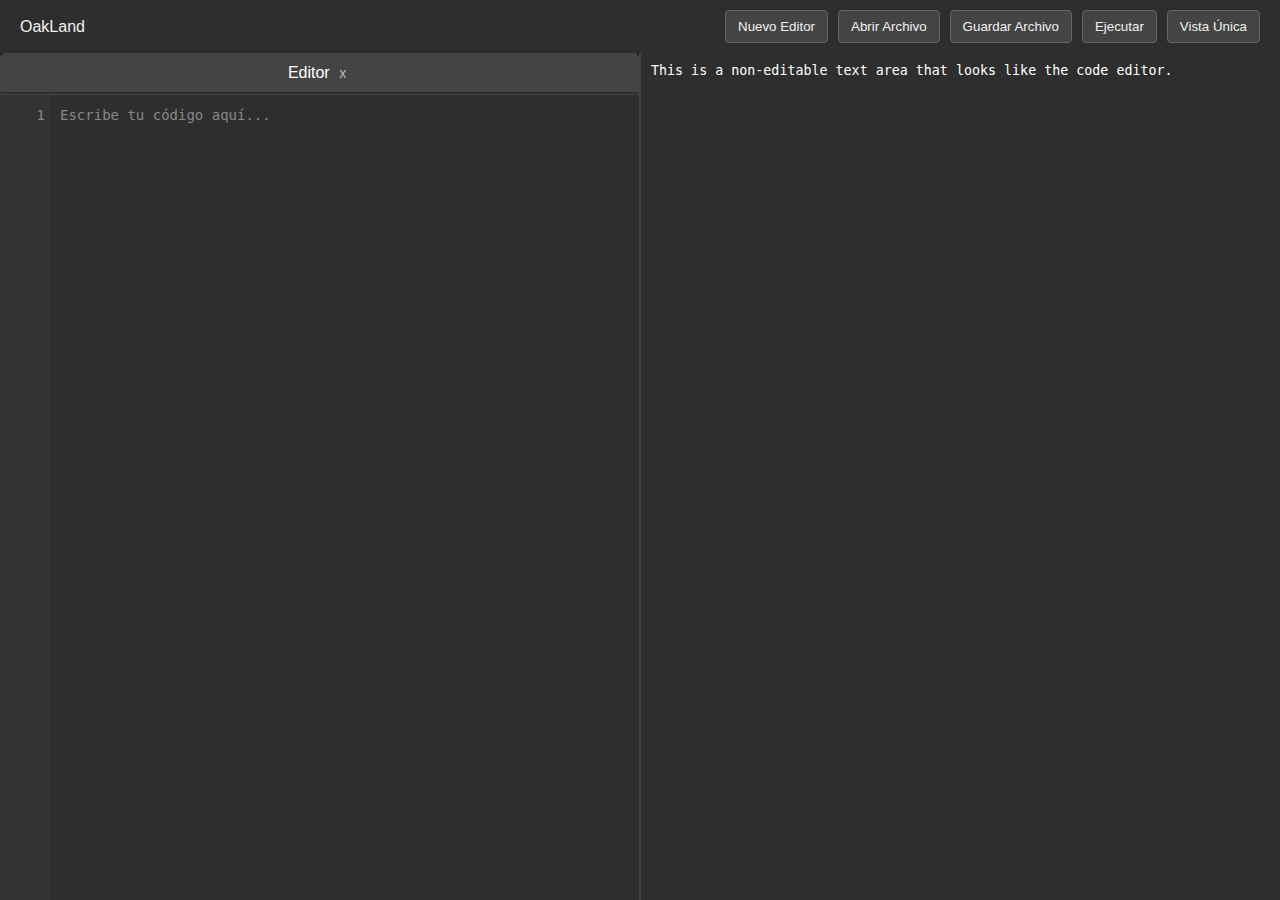
==== app/index.html @ 4348f7c4 "Refactor tab creation and file handling logic" ====
<!DOCTYPE html>
<html lang="en">
<head>
    <meta charset="UTF-8">
    <meta name="viewport" content="width=device-width, initial-scale=1.0">
    <title>Page with Code Editor</title>
    <link rel="stylesheet" href="css/styles.css">
</head>
<body>
<div class="header">
    <div class="header-left">
        <span>OakLand</span>
    </div>
    <div class="header-right">
        <button id="create-tab" class="btn">Nuevo Editor</button>
        <button id="open-file" class="btn">Abrir Archivo</button>
        <input type="file" id="file-input" style="display: none;" />
        <button id="save-file" class="btn">Guardar Archivo</button>
        <button id="execute" class="btn">Ejecutar</button>


        <button id="toggle-to-single" class="btn">Vista Única</button>
        <button id="report1" class="btn report-btn" style="display: none;">Reporte 1</button>
        <button id="report2" class="btn report-btn" style="display: none;">Reporte 2</button>
        <button id="toggle-to-double" class="btn report-btn" style="display: none;">Vista Doble</button>
    </div>
</div>

<div class="container">
    <div class="left-section">
        <div id="tabs" class="tabs">
            <!-- Tabs will be added here -->
        </div>
        <div id="editor-container" class="editor-container">
            <!-- Editor panels will be added here -->
        </div>
    </div>
    <div class="divider"></div>
    <div class="right-section">
        <label for="info-area"></label><textarea id="info-area" class="info-area" readonly>This is a non-editable text area that looks like the code editor.</textarea>
    </div>
</div>
<script src="pages/scripts.js"></script>
<script src="pages/file-handler.js"></script>
</body>
</html>
---- app/css/styles.css ----
body {
    margin: 0;
    height: 100vh;
    display: flex;
    flex-direction: column;
    font-family: Arial, sans-serif;
}

.header {
    background-color: #2e2e2e;
    padding: 10px 20px;
    display: flex;
    align-items: center;
    color: #f1f1f1;
    box-shadow: 0 2px 4px rgba(0, 0, 0, 0.2);
}

.header .header-left {
    flex: 1;
}

.header .header-left span {
    font-size: 16px;
    color: #f1f1f1;
}

.header .header-right {
    display: flex;
    align-items: center;
    gap: 10px;
}

.header .btn {
    background-color: #444;
    color: #f1f1f1;
    border: 1px solid #666;
    border-radius: 4px;
    padding: 8px 12px;
    cursor: pointer;
    transition: background-color 0.3s, border-color 0.3s;
}

.header .btn:hover {
    background-color: #555;
    border-color: #888;
}

.header .btn:active {
    background-color: #333;
    border-color: #666;
}

.header .report-btn {
    display: none;
}

.header .view-btn {
    display: inline-block;
}

.single-view .header .view-btn {
    display: none;
}

.single-view .header .report-btn {
    display: inline-block;
}

.container {
    display: flex;
    flex-grow: 1;
    overflow: hidden;
}

.left-section {
    width: 50%;
    padding: 0;
    display: flex;
    flex-direction: column;
}

.tabs-container {
    display: flex;
    flex-direction: column;
}

.tabs {
    display: flex;
    flex-wrap: nowrap;
    overflow-x: auto;
    background-color: #1c1c1c;
    border-bottom: 1px solid #444;
    margin: 0;
    padding: 0;
}

.tab {
    padding: 10px;
    margin: 0;
    cursor: pointer;
    background-color: #333;
    color: #ddd;
    border: 1px solid #444;
    border-radius: 5px 5px 0 0;
    flex: 1;
    text-align: center;
    transition: background-color 0.3s, color 0.3s;
    box-sizing: border-box;
}

.tab.active {
    background-color: #444;
    color: #ffffff;
    border-bottom: 2px solid #2e2e2e;
}

.close-btn {
    background: none;
    border: none;
    color: #bbb;
    font-size: 14px;
    cursor: pointer;
    padding: 0 5px;
    transition: color 0.3s;
}

.close-btn:hover {
    color: #fff;
}

.editor-container {
    flex: 1;
    overflow: hidden;
    margin: 0;
    padding: 0;
}

.editor-panel {
    display: none;
}

.editor-panel.active {
    display: flex;
    flex-direction: column;
    height: 100%;
}

.line-numbers {
    background-color: #333;
    padding: 10px 5px;
    text-align: right;
    font-family: monospace;
    user-select: none;
    white-space: pre;
    overflow: hidden;
    width: 50px;
    box-sizing: border-box;
    color: #888;
    line-height: 1.5;
    font-size: 14px;
}

.code-area {
    flex: 1;
    border: none;
    outline: none;
    padding: 10px;
    background-color: #2e2e2e;
    color: #ffffff;
    font-family: monospace;
    font-size: 14px;
    resize: none;
    overflow: auto;
    box-sizing: border-box;
    line-height: 1.5;
}

.code-editor {
    display: flex;
    flex: 1;
    background-color: #2e2e2e;
    color: #ffffff;
    overflow: hidden;
}

textarea::placeholder {
    color: #888;
}

.right-section {
    width: 50%;
    padding: 0;
    display: flex;
    justify-content: center;
    align-items: center;
    background-color: #dc3545;
}

.info-area {
    width: 100%;
    height: 100%;
    background-color: #2e2e2e;
    color: #ffffff;
    font-family: monospace;
    border: none;
    resize: none;
    padding: 10px;
    box-sizing: border-box;
}

.divider {
    width: 2px;
    background-color: #444;
    height: 100%;
}

.report-section {
    flex: 1;
    background-color: #f1f1f1;
    padding: 20px;
    overflow: auto;
}

.report-section #report-content {
    padding: 20px;
    background-color: #ffffff;
    border: 1px solid #ddd;
    border-radius: 5px;
    min-height: 100%;
}

#back-to-editor {
    background-color: #007bff;
    color: #ffffff;
}

#back-to-editor:hover {
    background-color: #0056b3;
}

.single-view {
    display: flex;
    flex-direction: column;
    background-color: #2e2e2e;
}

.single-view .left-section,
.single-view .divider,
.single-view .right-section {
    display: none;
}

.single-view .single-section {
    flex: 1;
    background-color: #2e2e2e;
    color: #ffffff;
}

.single-view .info-area {
    height: 100%;
    background-color: #2e2e2e;
}
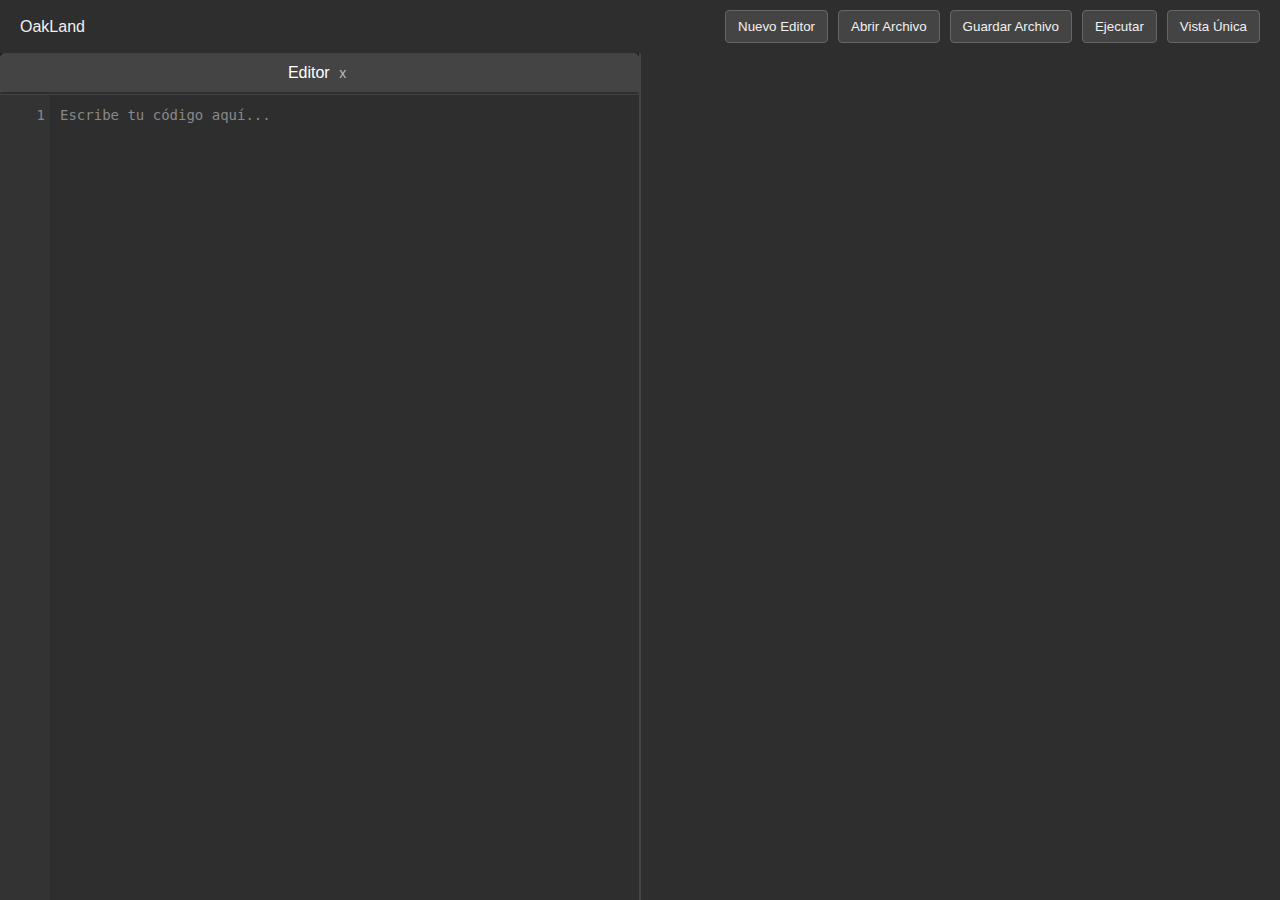
==== commit 3a1916a9: "Enhance parser with error handling and improved data type recognition" ====
--- a/app/index.html
+++ b/app/index.html
@@ -37,10 +37,11 @@
     </div>
     <div class="divider"></div>
     <div class="right-section">
-        <label for="info-area"></label><textarea id="info-area" class="info-area" readonly>This is a non-editable text area that looks like the code editor.</textarea>
+        <label for="info-area"></label><textarea id="info-area" class="info-area" readonly></textarea>
     </div>
 </div>
 <script src="pages/scripts.js"></script>
 <script src="pages/file-handler.js"></script>
+<script src="js/index.js" type="module"></script>
 </body>
 </html>
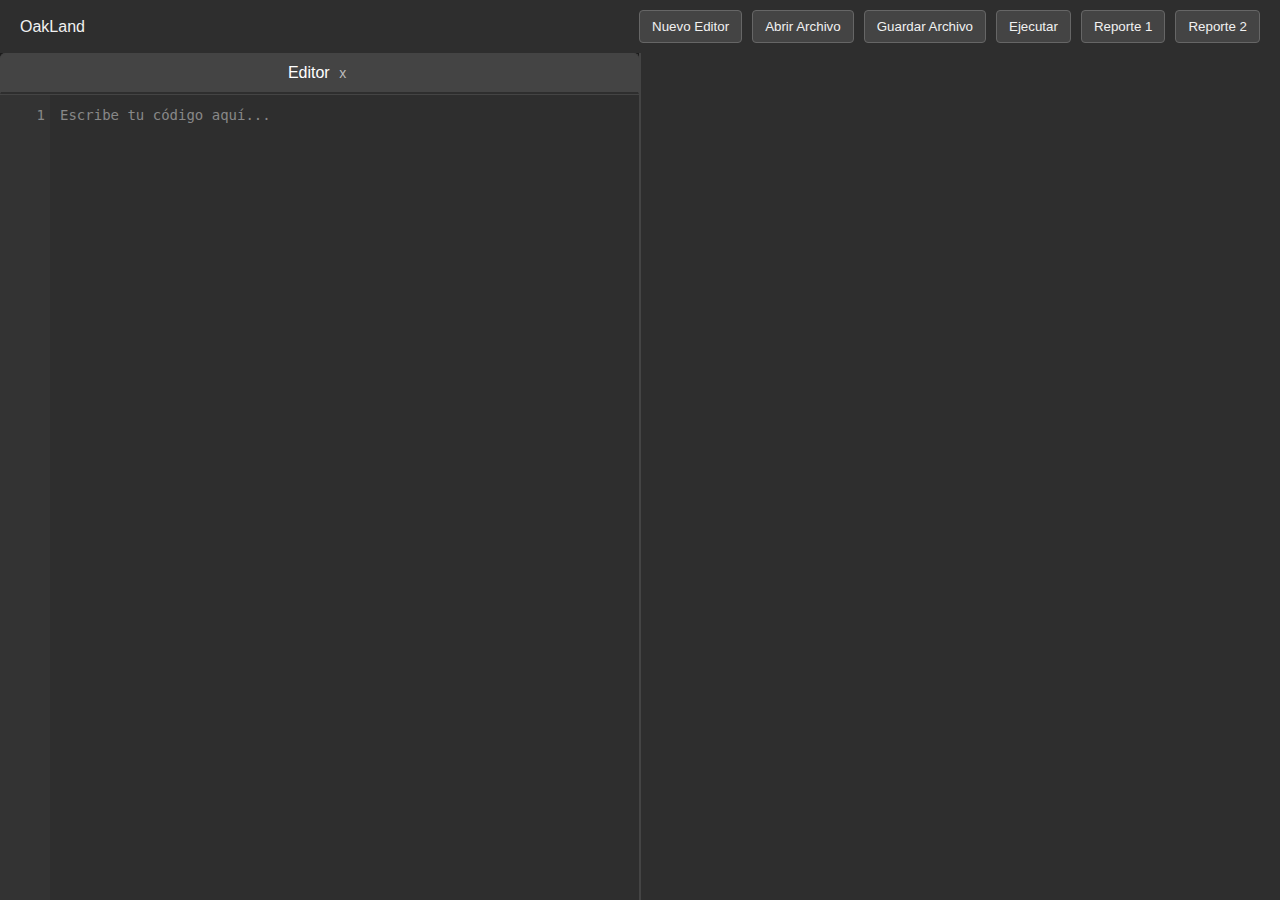
==== commit d65f9366: "Add README.md with project details, links, and installation instructions" ====
--- a/app/index.html
+++ b/app/index.html
@@ -17,12 +17,8 @@
         <input type="file" id="file-input" style="display: none;" />
         <button id="save-file" class="btn">Guardar Archivo</button>
         <button id="execute" class="btn">Ejecutar</button>
-
-
-        <button id="toggle-to-single" class="btn">Vista Única</button>
-        <button id="report1" class="btn report-btn" style="display: none;">Reporte 1</button>
-        <button id="report2" class="btn report-btn" style="display: none;">Reporte 2</button>
-        <button id="toggle-to-double" class="btn report-btn" style="display: none;">Vista Doble</button>
+        <button id="report1" class="btn report-btn">Reporte 1</button>
+        <button id="report2" class="btn report-btn">Reporte 2</button>
     </div>
 </div>
 
@@ -37,11 +33,11 @@
     </div>
     <div class="divider"></div>
     <div class="right-section">
-        <label for="info-area"></label><textarea id="info-area" class="info-area" readonly></textarea>
+        <textarea id="info-area" class="info-area" readonly></textarea>
     </div>
 </div>
+<script src="pages/file-handler.js"></script>
 <script src="pages/scripts.js"></script>
-<script src="pages/file-handler.js"></script>
-<script src="js/index.js" type="module"></script>
+<script src="pages/index.js" type="module"></script>
 </body>
 </html>
--- a/app/css/styles.css
+++ b/app/css/styles.css
@@ -50,21 +50,11 @@
     border-color: #666;
 }
 
-.header .report-btn {
-    display: none;
-}
 
 .header .view-btn {
     display: inline-block;
 }
 
-.single-view .header .view-btn {
-    display: none;
-}
-
-.single-view .header .report-btn {
-    display: inline-block;
-}
 
 .container {
     display: flex;
@@ -237,26 +227,3 @@
 #back-to-editor:hover {
     background-color: #0056b3;
 }
-
-.single-view {
-    display: flex;
-    flex-direction: column;
-    background-color: #2e2e2e;
-}
-
-.single-view .left-section,
-.single-view .divider,
-.single-view .right-section {
-    display: none;
-}
-
-.single-view .single-section {
-    flex: 1;
-    background-color: #2e2e2e;
-    color: #ffffff;
-}
-
-.single-view .info-area {
-    height: 100%;
-    background-color: #2e2e2e;
-}
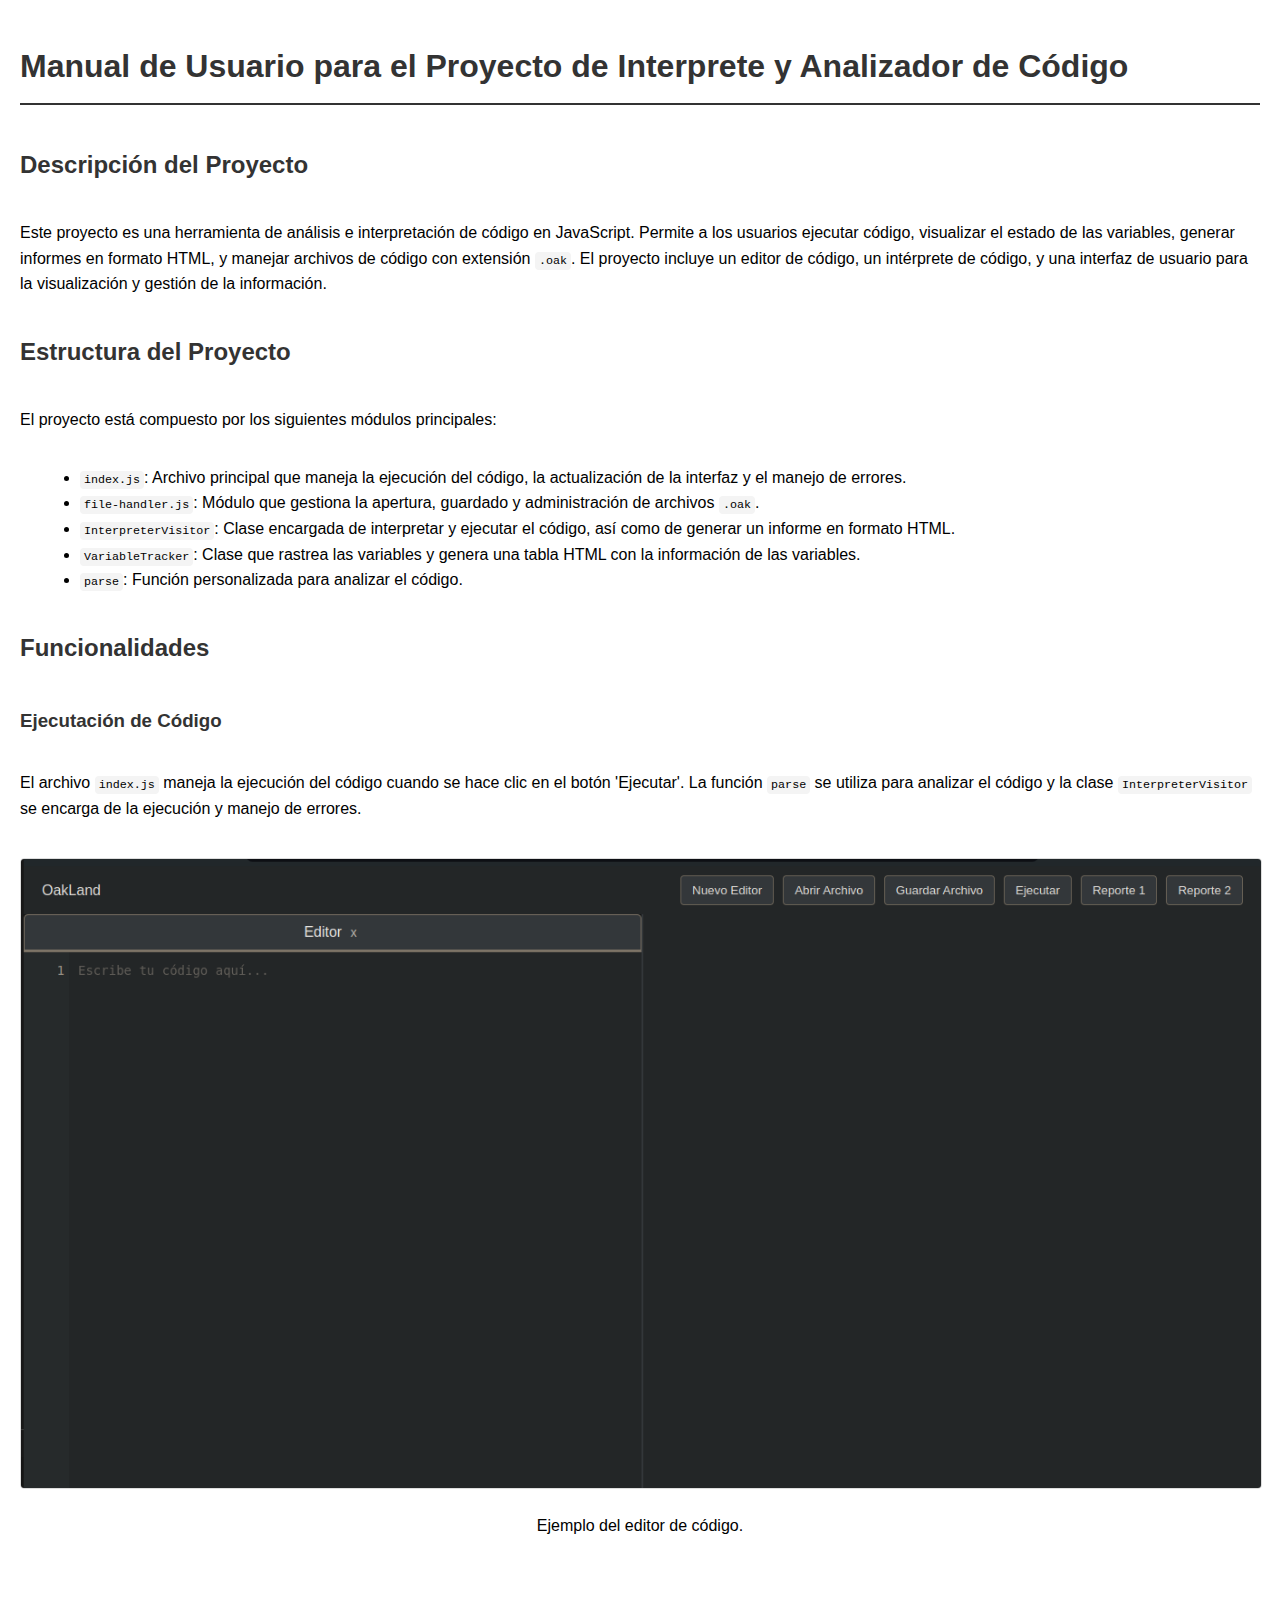
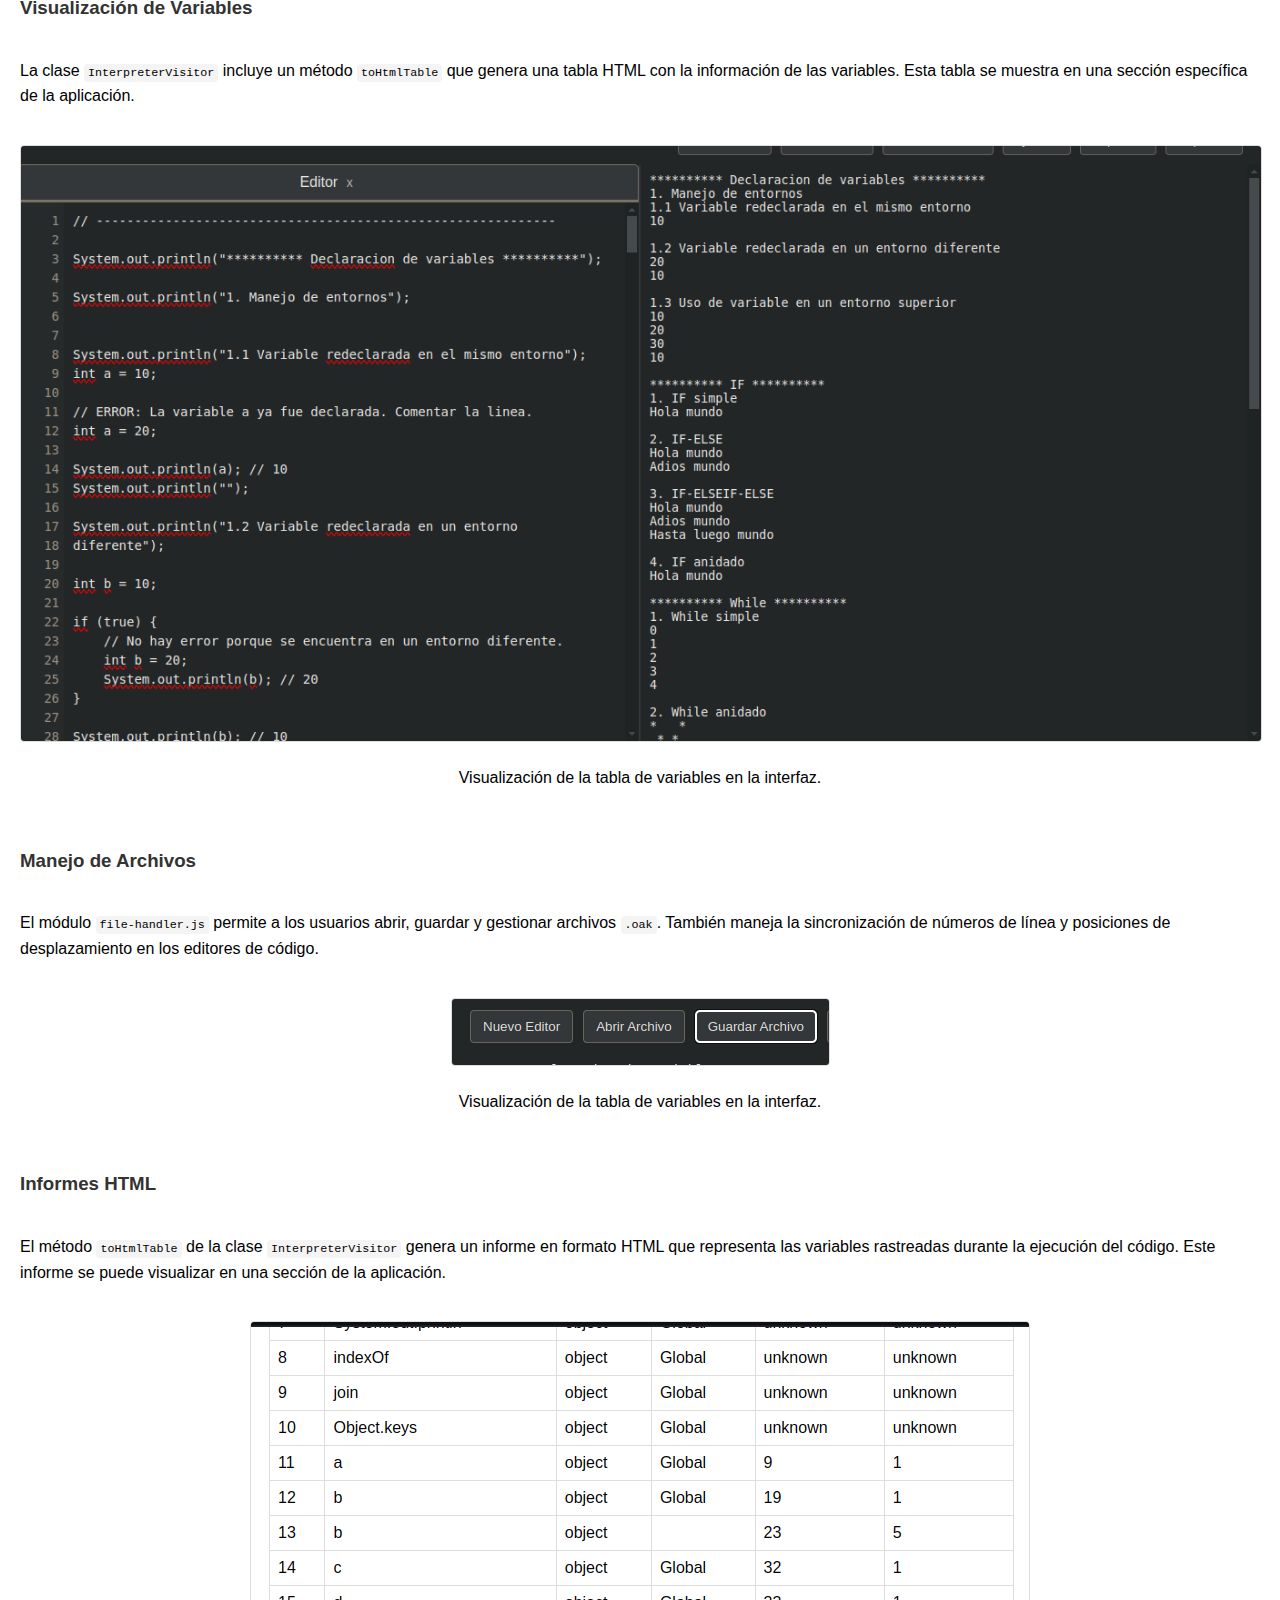
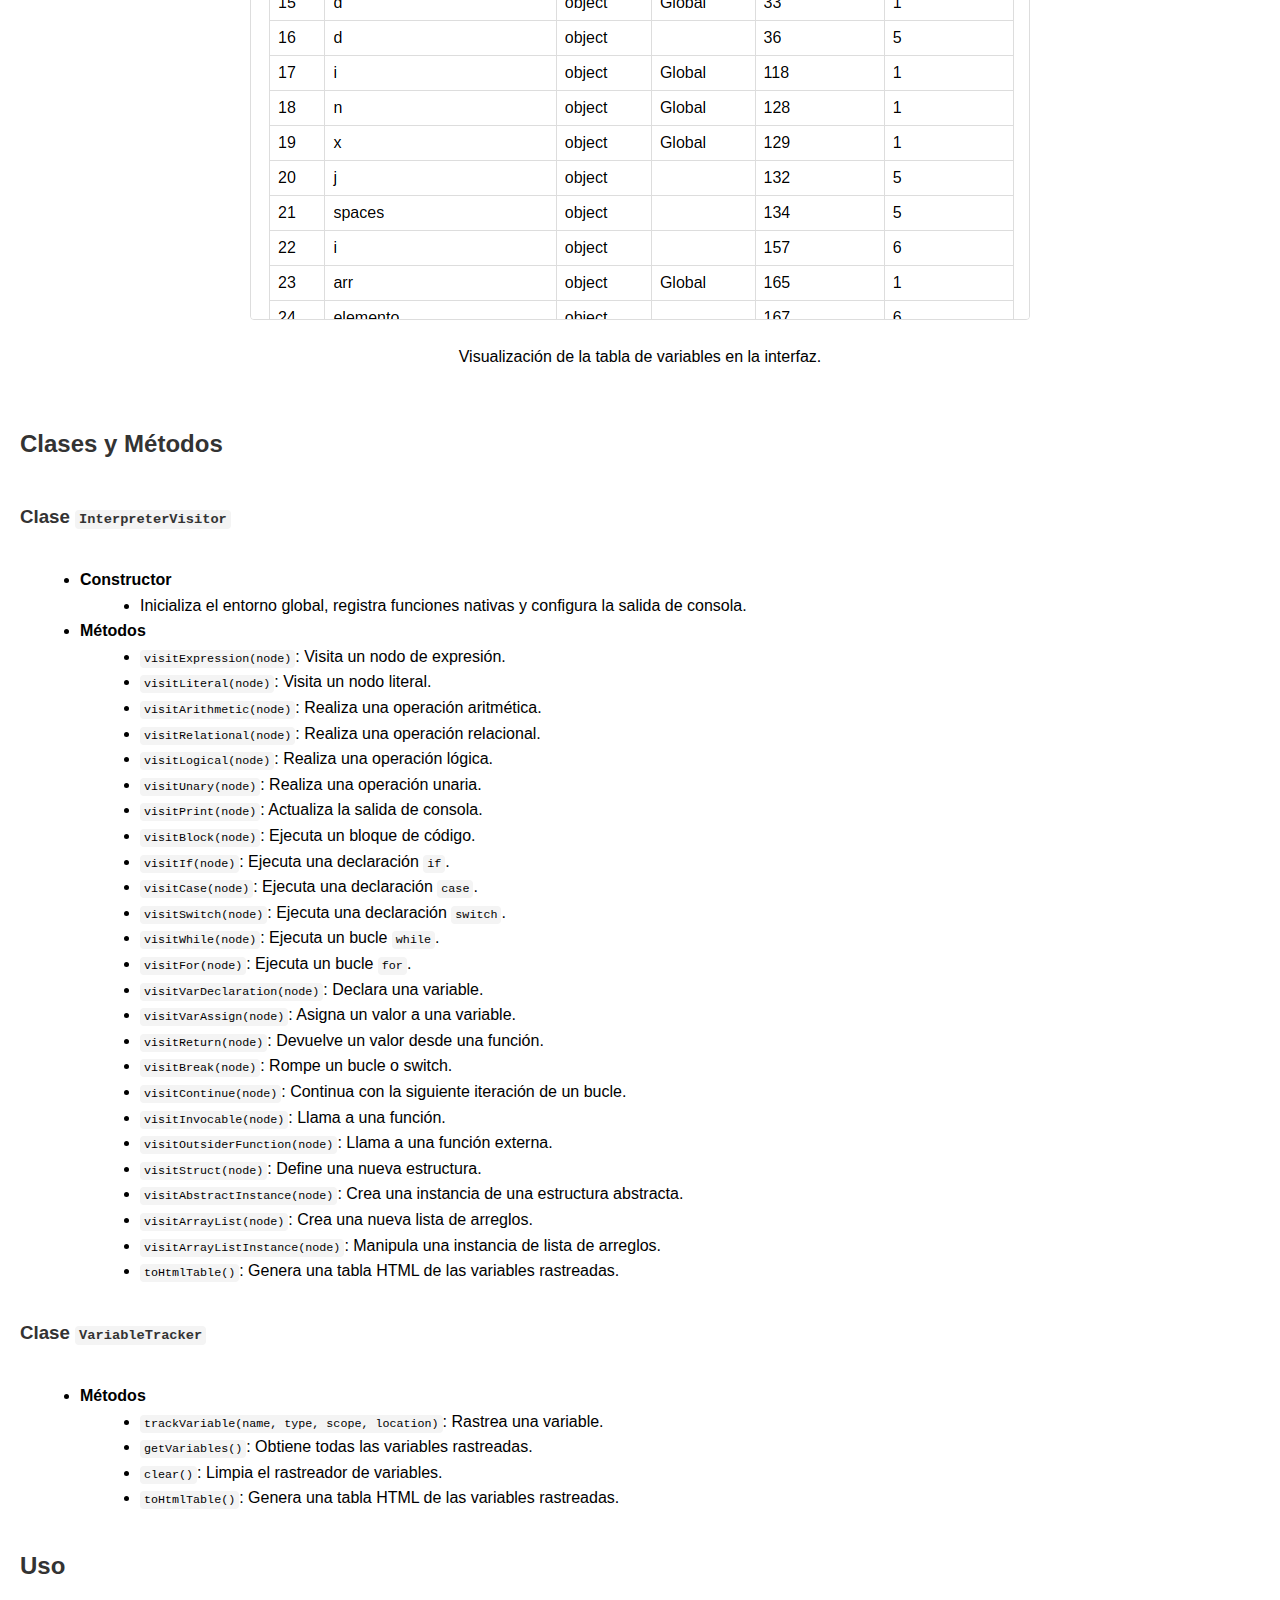
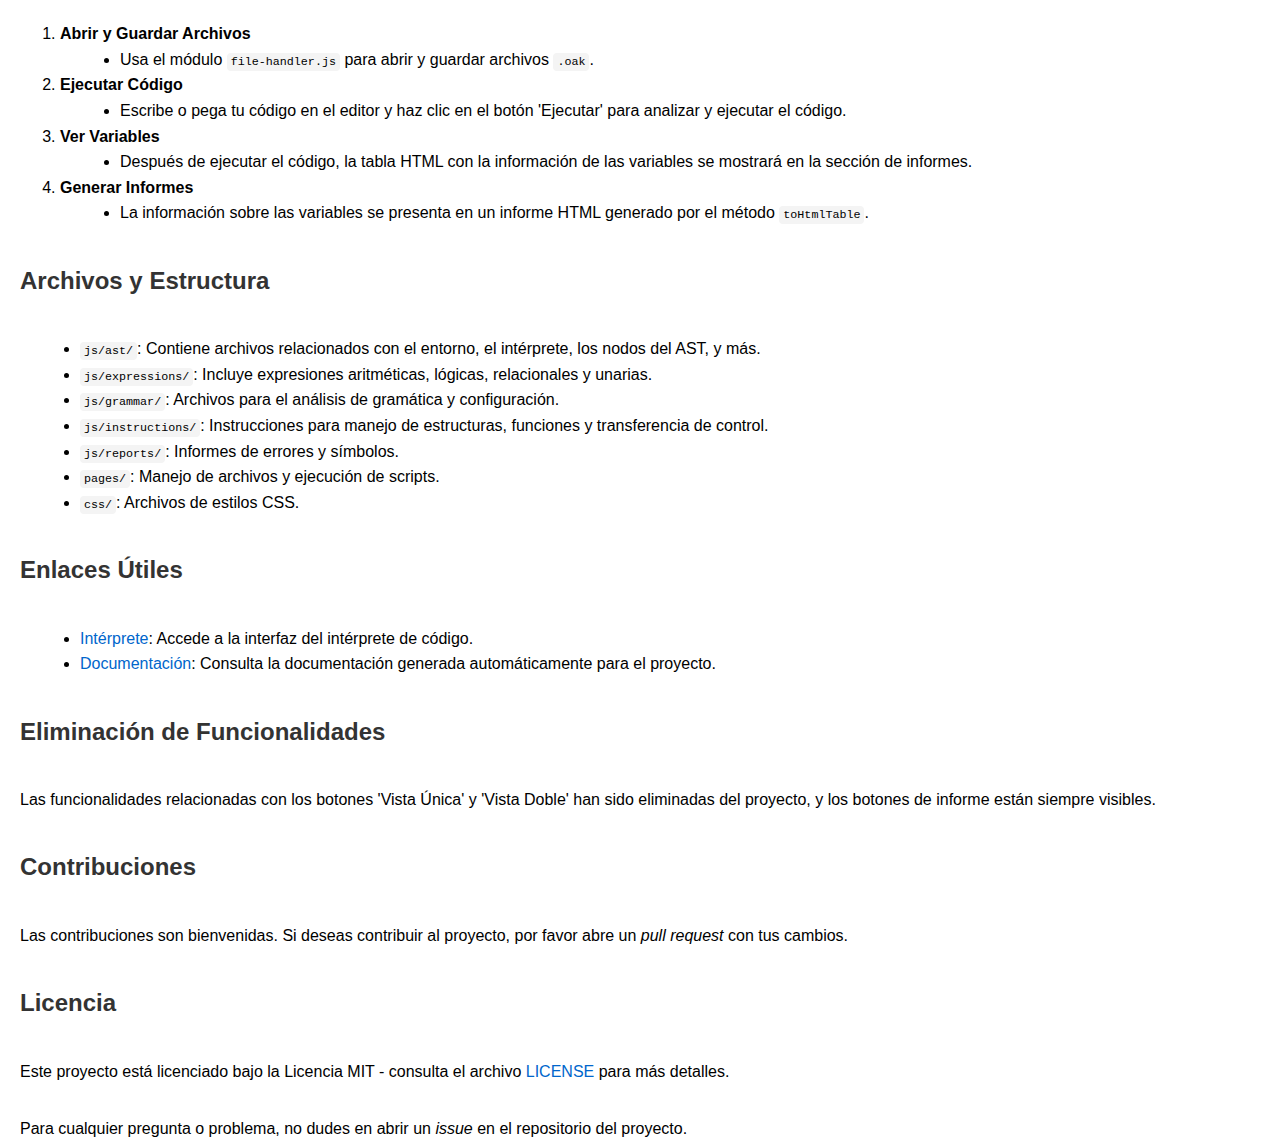
==== commit 9878f179: "Merge remote-tracking branch 'origin/feature/week4' into feature/week4" ====
--- a/app/index.html
+++ b/app/index.html
@@ -1,43 +1,212 @@
 <!DOCTYPE html>
-<html lang="en">
+<html lang="es">
 <head>
     <meta charset="UTF-8">
     <meta name="viewport" content="width=device-width, initial-scale=1.0">
-    <title>Page with Code Editor</title>
+    <title>Manual de Usuario</title>
     <link rel="stylesheet" href="css/styles.css">
+    <style>
+        body {
+            font-family: Arial, sans-serif;
+            line-height: 1.6;
+            margin: 20px;
+        }
+        h1, h2, h3 {
+            color: #333;
+        }
+        h1 {
+            border-bottom: 2px solid #333;
+            padding-bottom: 10px;
+        }
+        ul {
+            list-style-type: disc;
+            margin-left: 20px;
+        }
+        pre {
+            background-color: #f4f4f4;
+            padding: 10px;
+            border: 1px solid #ddd;
+            overflow-x: auto;
+        }
+        code {
+            background-color: #f4f4f4;
+            padding: 2px 4px;
+            border-radius: 4px;
+            font-size: 90%;
+        }
+        a {
+            color: #0066cc;
+            text-decoration: none;
+        }
+        a:hover {
+            text-decoration: underline;
+        }
+        .image-container {
+            text-align: center;
+            margin: 20px 0;
+        }
+        .image-container img {
+            max-width: 100%;
+            height: auto;
+            border: 1px solid #ddd;
+            border-radius: 4px;
+        }
+    </style>
 </head>
 <body>
-<div class="header">
-    <div class="header-left">
-        <span>OakLand</span>
-    </div>
-    <div class="header-right">
-        <button id="create-tab" class="btn">Nuevo Editor</button>
-        <button id="open-file" class="btn">Abrir Archivo</button>
-        <input type="file" id="file-input" style="display: none;" />
-        <button id="save-file" class="btn">Guardar Archivo</button>
-        <button id="execute" class="btn">Ejecutar</button>
-        <button id="report1" class="btn report-btn">Reporte 1</button>
-        <button id="report2" class="btn report-btn">Reporte 2</button>
-    </div>
-</div>
-
-<div class="container">
-    <div class="left-section">
-        <div id="tabs" class="tabs">
-            <!-- Tabs will be added here -->
-        </div>
-        <div id="editor-container" class="editor-container">
-            <!-- Editor panels will be added here -->
-        </div>
-    </div>
-    <div class="divider"></div>
-    <div class="right-section">
-        <textarea id="info-area" class="info-area" readonly></textarea>
-    </div>
-</div>
-<script src="pages/file-handler.js"></script>
-<script src="pages/scripts.js"></script>
-<script src="pages/index.js" type="module"></script>
+
+<h1>Manual de Usuario para el Proyecto de Interprete y Analizador de Código</h1>
+
+<h2>Descripción del Proyecto</h2>
+<p>Este proyecto es una herramienta de análisis e interpretación de código en JavaScript. Permite a los usuarios ejecutar código, visualizar el estado de las variables, generar informes en formato HTML, y manejar archivos de código con extensión <code>.oak</code>. El proyecto incluye un editor de código, un intérprete de código, y una interfaz de usuario para la visualización y gestión de la información.</p>
+
+<h2>Estructura del Proyecto</h2>
+<p>El proyecto está compuesto por los siguientes módulos principales:</p>
+<ul>
+    <li><code>index.js</code>: Archivo principal que maneja la ejecución del código, la actualización de la interfaz y el manejo de errores.</li>
+    <li><code>file-handler.js</code>: Módulo que gestiona la apertura, guardado y administración de archivos <code>.oak</code>.</li>
+    <li><code>InterpreterVisitor</code>: Clase encargada de interpretar y ejecutar el código, así como de generar un informe en formato HTML.</li>
+    <li><code>VariableTracker</code>: Clase que rastrea las variables y genera una tabla HTML con la información de las variables.</li>
+    <li><code>parse</code>: Función personalizada para analizar el código.</li>
+</ul>
+
+<h2>Funcionalidades</h2>
+
+<h3>Ejecutación de Código</h3>
+<p>El archivo <code>index.js</code> maneja la ejecución del código cuando se hace clic en el botón 'Ejecutar'. La función <code>parse</code> se utiliza para analizar el código y la clase <code>InterpreterVisitor</code> se encarga de la ejecución y manejo de errores.</p>
+
+<div class="image-container">
+    <img src="images/editor-example.png" alt="Editor de Código">
+    <p>Ejemplo del editor de código.</p>
+</div>
+
+<h3>Visualización de Variables</h3>
+<p>La clase <code>InterpreterVisitor</code> incluye un método <code>toHtmlTable</code> que genera una tabla HTML con la información de las variables. Esta tabla se muestra en una sección específica de la aplicación.</p>
+
+<div class="image-container">
+    <img src="images/variables-output.png" alt="Salida de Variables">
+    <p>Visualización de la tabla de variables en la interfaz.</p>
+</div>
+
+<h3>Manejo de Archivos</h3>
+<p>El módulo <code>file-handler.js</code> permite a los usuarios abrir, guardar y gestionar archivos <code>.oak</code>. También maneja la sincronización de números de línea y posiciones de desplazamiento en los editores de código.</p>
+
+<div class="image-container">
+    <img src="images/files.png" alt="Salida de Variables">
+    <p>Visualización de la tabla de variables en la interfaz.</p>
+</div>
+
+<h3>Informes HTML</h3>
+<p>El método <code>toHtmlTable</code> de la clase <code>InterpreterVisitor</code> genera un informe en formato HTML que representa las variables rastreadas durante la ejecución del código. Este informe se puede visualizar en una sección de la aplicación.</p>
+
+<div class="image-container">
+    <img src="images/reports.png" alt="Salida de Variables">
+    <p>Visualización de la tabla de variables en la interfaz.</p>
+</div>
+
+<h2>Clases y Métodos</h2>
+
+<h3>Clase <code>InterpreterVisitor</code></h3>
+<ul>
+    <li><strong>Constructor</strong>
+        <ul>
+            <li>Inicializa el entorno global, registra funciones nativas y configura la salida de consola.</li>
+        </ul>
+    </li>
+    <li><strong>Métodos</strong>
+        <ul>
+            <li><code>visitExpression(node)</code>: Visita un nodo de expresión.</li>
+            <li><code>visitLiteral(node)</code>: Visita un nodo literal.</li>
+            <li><code>visitArithmetic(node)</code>: Realiza una operación aritmética.</li>
+            <li><code>visitRelational(node)</code>: Realiza una operación relacional.</li>
+            <li><code>visitLogical(node)</code>: Realiza una operación lógica.</li>
+            <li><code>visitUnary(node)</code>: Realiza una operación unaria.</li>
+            <li><code>visitPrint(node)</code>: Actualiza la salida de consola.</li>
+            <li><code>visitBlock(node)</code>: Ejecuta un bloque de código.</li>
+            <li><code>visitIf(node)</code>: Ejecuta una declaración <code>if</code>.</li>
+            <li><code>visitCase(node)</code>: Ejecuta una declaración <code>case</code>.</li>
+            <li><code>visitSwitch(node)</code>: Ejecuta una declaración <code>switch</code>.</li>
+            <li><code>visitWhile(node)</code>: Ejecuta un bucle <code>while</code>.</li>
+            <li><code>visitFor(node)</code>: Ejecuta un bucle <code>for</code>.</li>
+            <li><code>visitVarDeclaration(node)</code>: Declara una variable.</li>
+            <li><code>visitVarAssign(node)</code>: Asigna un valor a una variable.</li>
+            <li><code>visitReturn(node)</code>: Devuelve un valor desde una función.</li>
+            <li><code>visitBreak(node)</code>: Rompe un bucle o switch.</li>
+            <li><code>visitContinue(node)</code>: Continua con la siguiente iteración de un bucle.</li>
+            <li><code>visitInvocable(node)</code>: Llama a una función.</li>
+            <li><code>visitOutsiderFunction(node)</code>: Llama a una función externa.</li>
+            <li><code>visitStruct(node)</code>: Define una nueva estructura.</li>
+            <li><code>visitAbstractInstance(node)</code>: Crea una instancia de una estructura abstracta.</li>
+            <li><code>visitArrayList(node)</code>: Crea una nueva lista de arreglos.</li>
+            <li><code>visitArrayListInstance(node)</code>: Manipula una instancia de lista de arreglos.</li>
+            <li><code>toHtmlTable()</code>: Genera una tabla HTML de las variables rastreadas.</li>
+        </ul>
+    </li>
+</ul>
+
+<h3>Clase <code>VariableTracker</code></h3>
+<ul>
+    <li><strong>Métodos</strong>
+        <ul>
+            <li><code>trackVariable(name, type, scope, location)</code>: Rastrea una variable.</li>
+            <li><code>getVariables()</code>: Obtiene todas las variables rastreadas.</li>
+            <li><code>clear()</code>: Limpia el rastreador de variables.</li>
+            <li><code>toHtmlTable()</code>: Genera una tabla HTML de las variables rastreadas.</li>
+        </ul>
+    </li>
+</ul>
+
+<h2>Uso</h2>
+<ol>
+    <li><strong>Abrir y Guardar Archivos</strong>
+        <ul>
+            <li>Usa el módulo <code>file-handler.js</code> para abrir y guardar archivos <code>.oak</code>.</li>
+        </ul>
+    </li>
+    <li><strong>Ejecutar Código</strong>
+        <ul>
+            <li>Escribe o pega tu código en el editor y haz clic en el botón 'Ejecutar' para analizar y ejecutar el código.</li>
+        </ul>
+    </li>
+    <li><strong>Ver Variables</strong>
+        <ul>
+            <li>Después de ejecutar el código, la tabla HTML con la información de las variables se mostrará en la sección de informes.</li>
+        </ul>
+    </li>
+    <li><strong>Generar Informes</strong>
+        <ul>
+            <li>La información sobre las variables se presenta en un informe HTML generado por el método <code>toHtmlTable</code>.</li>
+        </ul>
+    </li>
+</ol>
+
+<h2>Archivos y Estructura</h2>
+<ul>
+    <li><code>js/ast/</code>: Contiene archivos relacionados con el entorno, el intérprete, los nodos del AST, y más.</li>
+    <li><code>js/expressions/</code>: Incluye expresiones aritméticas, lógicas, relacionales y unarias.</li>
+    <li><code>js/grammar/</code>: Archivos para el análisis de gramática y configuración.</li>
+    <li><code>js/instructions/</code>: Instrucciones para manejo de estructuras, funciones y transferencia de control.</li>
+    <li><code>js/reports/</code>: Informes de errores y símbolos.</li>
+    <li><code>pages/</code>: Manejo de archivos y ejecución de scripts.</li>
+    <li><code>css/</code>: Archivos de estilos CSS.</li>
+</ul>
+
+<h2>Enlaces Útiles</h2>
+<ul>
+    <li><a href="app/index.html">Intérprete</a>: Accede a la interfaz del intérprete de código.</li>
+    <li><a href="app/docs/index.html">Documentación</a>: Consulta la documentación generada automáticamente para el proyecto.</li>
+</ul>
+
+<h2>Eliminación de Funcionalidades</h2>
+<p>Las funcionalidades relacionadas con los botones 'Vista Única' y 'Vista Doble' han sido eliminadas del proyecto, y los botones de informe están siempre visibles.</p>
+
+<h2>Contribuciones</h2>
+<p>Las contribuciones son bienvenidas. Si deseas contribuir al proyecto, por favor abre un <em>pull request</em> con tus cambios.</p>
+
+<h2>Licencia</h2>
+<p>Este proyecto está licenciado bajo la Licencia MIT - consulta el archivo <a href="LICENSE">LICENSE</a> para más detalles.</p>
+
+<p>Para cualquier pregunta o problema, no dudes en abrir un <em>issue</em> en el repositorio del proyecto.</p>
+
 </body>
 </html>
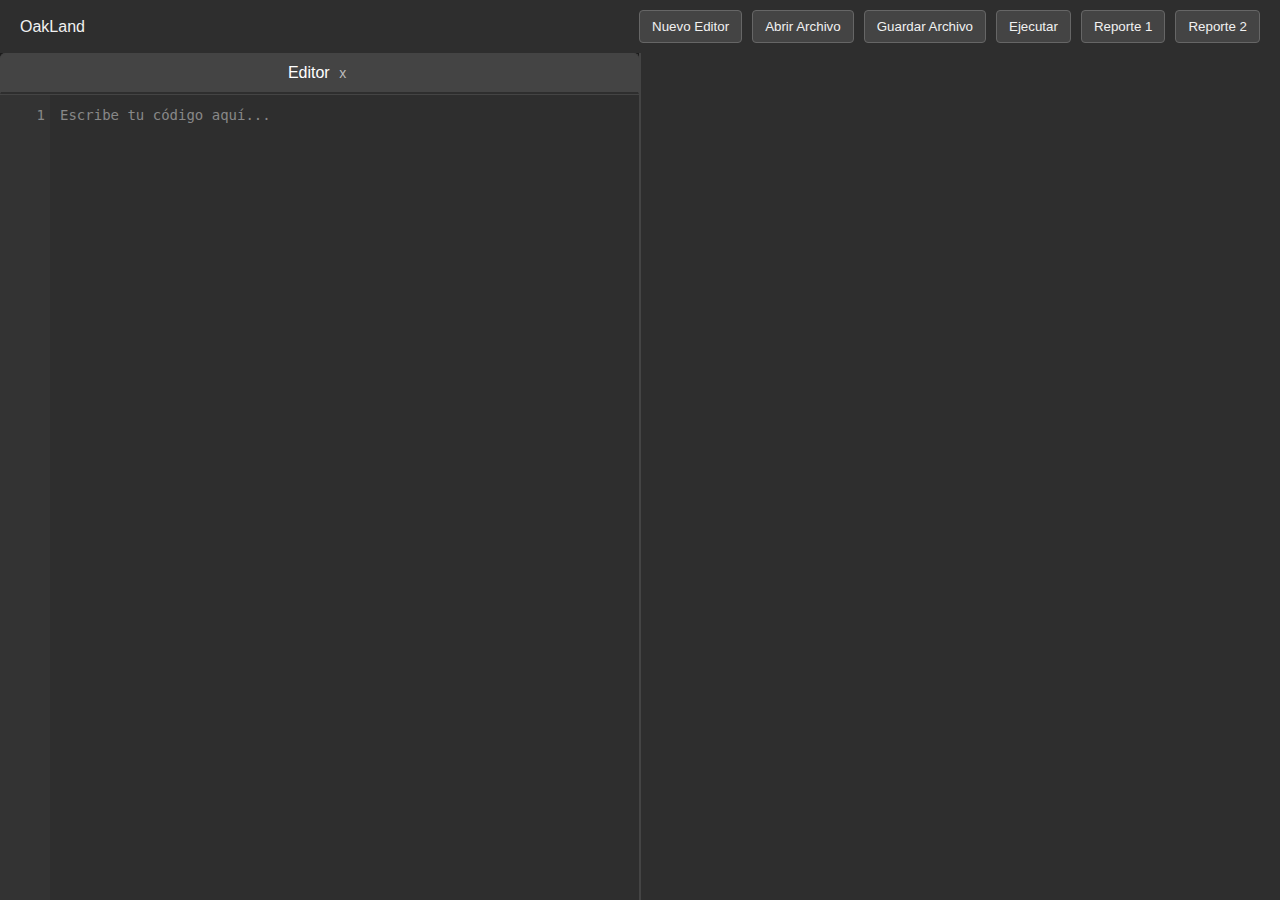
==== commit 31a5b52a: "Merge remote-tracking branch 'origin/feature/week4' into feature/week4" ====
--- a/app/index.html
+++ b/app/index.html
@@ -1,212 +1,43 @@
 <!DOCTYPE html>
-<html lang="es">
+<html lang="en">
 <head>
     <meta charset="UTF-8">
     <meta name="viewport" content="width=device-width, initial-scale=1.0">
-    <title>Manual de Usuario</title>
+    <title>Page with Code Editor</title>
     <link rel="stylesheet" href="css/styles.css">
-    <style>
-        body {
-            font-family: Arial, sans-serif;
-            line-height: 1.6;
-            margin: 20px;
-        }
-        h1, h2, h3 {
-            color: #333;
-        }
-        h1 {
-            border-bottom: 2px solid #333;
-            padding-bottom: 10px;
-        }
-        ul {
-            list-style-type: disc;
-            margin-left: 20px;
-        }
-        pre {
-            background-color: #f4f4f4;
-            padding: 10px;
-            border: 1px solid #ddd;
-            overflow-x: auto;
-        }
-        code {
-            background-color: #f4f4f4;
-            padding: 2px 4px;
-            border-radius: 4px;
-            font-size: 90%;
-        }
-        a {
-            color: #0066cc;
-            text-decoration: none;
-        }
-        a:hover {
-            text-decoration: underline;
-        }
-        .image-container {
-            text-align: center;
-            margin: 20px 0;
-        }
-        .image-container img {
-            max-width: 100%;
-            height: auto;
-            border: 1px solid #ddd;
-            border-radius: 4px;
-        }
-    </style>
 </head>
 <body>
-
-<h1>Manual de Usuario para el Proyecto de Interprete y Analizador de Código</h1>
-
-<h2>Descripción del Proyecto</h2>
-<p>Este proyecto es una herramienta de análisis e interpretación de código en JavaScript. Permite a los usuarios ejecutar código, visualizar el estado de las variables, generar informes en formato HTML, y manejar archivos de código con extensión <code>.oak</code>. El proyecto incluye un editor de código, un intérprete de código, y una interfaz de usuario para la visualización y gestión de la información.</p>
-
-<h2>Estructura del Proyecto</h2>
-<p>El proyecto está compuesto por los siguientes módulos principales:</p>
-<ul>
-    <li><code>index.js</code>: Archivo principal que maneja la ejecución del código, la actualización de la interfaz y el manejo de errores.</li>
-    <li><code>file-handler.js</code>: Módulo que gestiona la apertura, guardado y administración de archivos <code>.oak</code>.</li>
-    <li><code>InterpreterVisitor</code>: Clase encargada de interpretar y ejecutar el código, así como de generar un informe en formato HTML.</li>
-    <li><code>VariableTracker</code>: Clase que rastrea las variables y genera una tabla HTML con la información de las variables.</li>
-    <li><code>parse</code>: Función personalizada para analizar el código.</li>
-</ul>
-
-<h2>Funcionalidades</h2>
-
-<h3>Ejecutación de Código</h3>
-<p>El archivo <code>index.js</code> maneja la ejecución del código cuando se hace clic en el botón 'Ejecutar'. La función <code>parse</code> se utiliza para analizar el código y la clase <code>InterpreterVisitor</code> se encarga de la ejecución y manejo de errores.</p>
-
-<div class="image-container">
-    <img src="images/editor-example.png" alt="Editor de Código">
-    <p>Ejemplo del editor de código.</p>
+<div class="header">
+    <div class="header-left">
+        <span>OakLand</span>
+    </div>
+    <div class="header-right">
+        <button id="create-tab" class="btn">Nuevo Editor</button>
+        <button id="open-file" class="btn">Abrir Archivo</button>
+        <input type="file" id="file-input" style="display: none;" />
+        <button id="save-file" class="btn">Guardar Archivo</button>
+        <button id="execute" class="btn">Ejecutar</button>
+        <button id="report1" class="btn report-btn">Reporte 1</button>
+        <button id="report2" class="btn report-btn">Reporte 2</button>
+    </div>
 </div>
 
-<h3>Visualización de Variables</h3>
-<p>La clase <code>InterpreterVisitor</code> incluye un método <code>toHtmlTable</code> que genera una tabla HTML con la información de las variables. Esta tabla se muestra en una sección específica de la aplicación.</p>
-
-<div class="image-container">
-    <img src="images/variables-output.png" alt="Salida de Variables">
-    <p>Visualización de la tabla de variables en la interfaz.</p>
+<div class="container">
+    <div class="left-section">
+        <div id="tabs" class="tabs">
+            <!-- Tabs will be added here -->
+        </div>
+        <div id="editor-container" class="editor-container">
+            <!-- Editor panels will be added here -->
+        </div>
+    </div>
+    <div class="divider"></div>
+    <div class="right-section">
+        <textarea id="info-area" class="info-area" readonly></textarea>
+    </div>
 </div>
-
-<h3>Manejo de Archivos</h3>
-<p>El módulo <code>file-handler.js</code> permite a los usuarios abrir, guardar y gestionar archivos <code>.oak</code>. También maneja la sincronización de números de línea y posiciones de desplazamiento en los editores de código.</p>
-
-<div class="image-container">
-    <img src="images/files.png" alt="Salida de Variables">
-    <p>Visualización de la tabla de variables en la interfaz.</p>
-</div>
-
-<h3>Informes HTML</h3>
-<p>El método <code>toHtmlTable</code> de la clase <code>InterpreterVisitor</code> genera un informe en formato HTML que representa las variables rastreadas durante la ejecución del código. Este informe se puede visualizar en una sección de la aplicación.</p>
-
-<div class="image-container">
-    <img src="images/reports.png" alt="Salida de Variables">
-    <p>Visualización de la tabla de variables en la interfaz.</p>
-</div>
-
-<h2>Clases y Métodos</h2>
-
-<h3>Clase <code>InterpreterVisitor</code></h3>
-<ul>
-    <li><strong>Constructor</strong>
-        <ul>
-            <li>Inicializa el entorno global, registra funciones nativas y configura la salida de consola.</li>
-        </ul>
-    </li>
-    <li><strong>Métodos</strong>
-        <ul>
-            <li><code>visitExpression(node)</code>: Visita un nodo de expresión.</li>
-            <li><code>visitLiteral(node)</code>: Visita un nodo literal.</li>
-            <li><code>visitArithmetic(node)</code>: Realiza una operación aritmética.</li>
-            <li><code>visitRelational(node)</code>: Realiza una operación relacional.</li>
-            <li><code>visitLogical(node)</code>: Realiza una operación lógica.</li>
-            <li><code>visitUnary(node)</code>: Realiza una operación unaria.</li>
-            <li><code>visitPrint(node)</code>: Actualiza la salida de consola.</li>
-            <li><code>visitBlock(node)</code>: Ejecuta un bloque de código.</li>
-            <li><code>visitIf(node)</code>: Ejecuta una declaración <code>if</code>.</li>
-            <li><code>visitCase(node)</code>: Ejecuta una declaración <code>case</code>.</li>
-            <li><code>visitSwitch(node)</code>: Ejecuta una declaración <code>switch</code>.</li>
-            <li><code>visitWhile(node)</code>: Ejecuta un bucle <code>while</code>.</li>
-            <li><code>visitFor(node)</code>: Ejecuta un bucle <code>for</code>.</li>
-            <li><code>visitVarDeclaration(node)</code>: Declara una variable.</li>
-            <li><code>visitVarAssign(node)</code>: Asigna un valor a una variable.</li>
-            <li><code>visitReturn(node)</code>: Devuelve un valor desde una función.</li>
-            <li><code>visitBreak(node)</code>: Rompe un bucle o switch.</li>
-            <li><code>visitContinue(node)</code>: Continua con la siguiente iteración de un bucle.</li>
-            <li><code>visitInvocable(node)</code>: Llama a una función.</li>
-            <li><code>visitOutsiderFunction(node)</code>: Llama a una función externa.</li>
-            <li><code>visitStruct(node)</code>: Define una nueva estructura.</li>
-            <li><code>visitAbstractInstance(node)</code>: Crea una instancia de una estructura abstracta.</li>
-            <li><code>visitArrayList(node)</code>: Crea una nueva lista de arreglos.</li>
-            <li><code>visitArrayListInstance(node)</code>: Manipula una instancia de lista de arreglos.</li>
-            <li><code>toHtmlTable()</code>: Genera una tabla HTML de las variables rastreadas.</li>
-        </ul>
-    </li>
-</ul>
-
-<h3>Clase <code>VariableTracker</code></h3>
-<ul>
-    <li><strong>Métodos</strong>
-        <ul>
-            <li><code>trackVariable(name, type, scope, location)</code>: Rastrea una variable.</li>
-            <li><code>getVariables()</code>: Obtiene todas las variables rastreadas.</li>
-            <li><code>clear()</code>: Limpia el rastreador de variables.</li>
-            <li><code>toHtmlTable()</code>: Genera una tabla HTML de las variables rastreadas.</li>
-        </ul>
-    </li>
-</ul>
-
-<h2>Uso</h2>
-<ol>
-    <li><strong>Abrir y Guardar Archivos</strong>
-        <ul>
-            <li>Usa el módulo <code>file-handler.js</code> para abrir y guardar archivos <code>.oak</code>.</li>
-        </ul>
-    </li>
-    <li><strong>Ejecutar Código</strong>
-        <ul>
-            <li>Escribe o pega tu código en el editor y haz clic en el botón 'Ejecutar' para analizar y ejecutar el código.</li>
-        </ul>
-    </li>
-    <li><strong>Ver Variables</strong>
-        <ul>
-            <li>Después de ejecutar el código, la tabla HTML con la información de las variables se mostrará en la sección de informes.</li>
-        </ul>
-    </li>
-    <li><strong>Generar Informes</strong>
-        <ul>
-            <li>La información sobre las variables se presenta en un informe HTML generado por el método <code>toHtmlTable</code>.</li>
-        </ul>
-    </li>
-</ol>
-
-<h2>Archivos y Estructura</h2>
-<ul>
-    <li><code>js/ast/</code>: Contiene archivos relacionados con el entorno, el intérprete, los nodos del AST, y más.</li>
-    <li><code>js/expressions/</code>: Incluye expresiones aritméticas, lógicas, relacionales y unarias.</li>
-    <li><code>js/grammar/</code>: Archivos para el análisis de gramática y configuración.</li>
-    <li><code>js/instructions/</code>: Instrucciones para manejo de estructuras, funciones y transferencia de control.</li>
-    <li><code>js/reports/</code>: Informes de errores y símbolos.</li>
-    <li><code>pages/</code>: Manejo de archivos y ejecución de scripts.</li>
-    <li><code>css/</code>: Archivos de estilos CSS.</li>
-</ul>
-
-<h2>Enlaces Útiles</h2>
-<ul>
-    <li><a href="app/index.html">Intérprete</a>: Accede a la interfaz del intérprete de código.</li>
-    <li><a href="app/docs/index.html">Documentación</a>: Consulta la documentación generada automáticamente para el proyecto.</li>
-</ul>
-
-<h2>Eliminación de Funcionalidades</h2>
-<p>Las funcionalidades relacionadas con los botones 'Vista Única' y 'Vista Doble' han sido eliminadas del proyecto, y los botones de informe están siempre visibles.</p>
-
-<h2>Contribuciones</h2>
-<p>Las contribuciones son bienvenidas. Si deseas contribuir al proyecto, por favor abre un <em>pull request</em> con tus cambios.</p>
-
-<h2>Licencia</h2>
-<p>Este proyecto está licenciado bajo la Licencia MIT - consulta el archivo <a href="LICENSE">LICENSE</a> para más detalles.</p>
-
-<p>Para cualquier pregunta o problema, no dudes en abrir un <em>issue</em> en el repositorio del proyecto.</p>
-
+<script src="pages/file-handler.js"></script>
+<script src="pages/scripts.js"></script>
+<script src="pages/index.js" type="module"></script>
 </body>
 </html>
